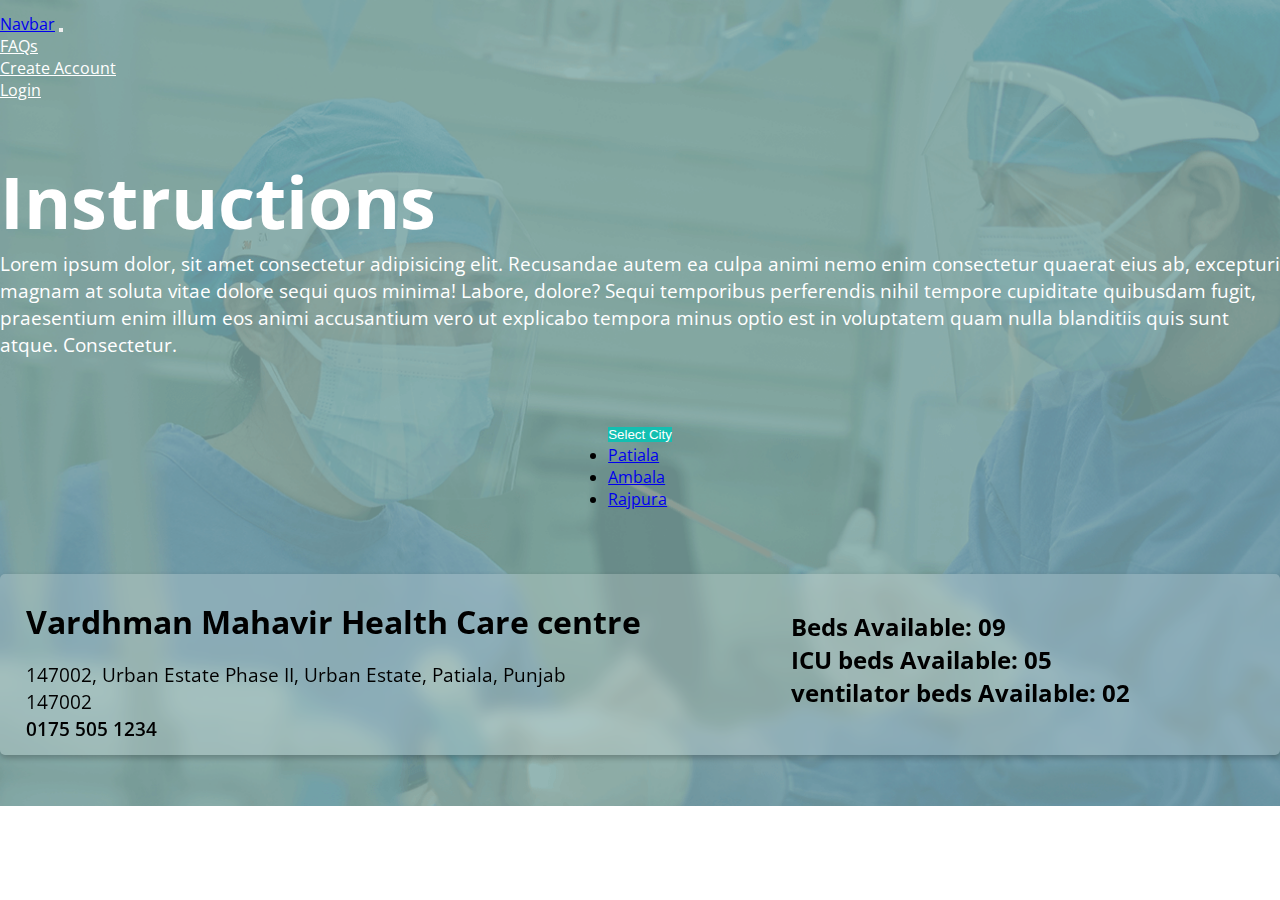
==== index.html @ 426d9b8d "Linked login" ====
<!DOCTYPE html>
<html lang="en">

<head>
    <meta charset="UTF-8">
    <meta http-equiv="X-UA-Compatible" content="IE=edge">
    <meta name="viewport" content="width=device-width, initial-scale=1.0">
    <title>Home</title>
    <!-- Bootstrap CSS -->
    <link href="https://cdn.jsdelivr.net/npm/bootstrap@5.0.0-beta3/dist/css/bootstrap.min.css" rel="stylesheet"
        integrity="sha384-eOJMYsd53ii+scO/bJGFsiCZc+5NDVN2yr8+0RDqr0Ql0h+rP48ckxlpbzKgwra6" crossorigin="anonymous">
    <link rel="preconnect" href="https://fonts.gstatic.com">
    <link href="https://fonts.googleapis.com/css2?family=Open+Sans:wght@300;400;600;700&display=swap" rel="stylesheet">
    <!-- Style Sheet -->
    <link rel="stylesheet" href="./style.css">
</head>

<body>
    <!-- Navbar -->
    <nav class="navbar navbar-expand-lg">
        <div class="container">
            <a class="navbar-brand" href="#">Navbar</a>
            <button class="navbar-toggler" type="button" data-bs-toggle="collapse" data-bs-target="#navbarNav"
                aria-controls="navbarNav" aria-expanded="false" aria-label="Toggle navigation">
                <span class="navbar-toggler-icon"></span>
            </button>
            <div class="collapse navbar-collapse justify-content-md-end" id="navbarNav">
                <ul class="navbar-nav ml-auto">
                    <li class="nav-item">
                        <a class="nav-link" aria-current="page" href="#">FAQs</a>
                    </li>
                    <li class="nav-item">
                        <a class="nav-link" href="#">Create Account</a>
                    </li>
                    <li class="nav-item">
                        <a class="nav-link" target="_blank" href="./login/login.html">Login</a>
                    </li>
                </ul>
            </div>
        </div>
    </nav>
    <section class="home">
        <div class="container">
            <div class="content-box">
                <h1>Instructions</h1>
                <p>Lorem ipsum dolor, sit amet consectetur adipisicing elit. Recusandae autem ea culpa animi nemo enim
                    consectetur quaerat eius ab, excepturi magnam at soluta vitae dolore sequi quos minima! Labore,
                    dolore?
                    Sequi temporibus perferendis nihil tempore cupiditate quibusdam fugit, praesentium enim illum eos
                    animi accusantium vero ut explicabo tempora minus optio est in voluptatem quam nulla blanditiis quis
                    sunt atque. Consectetur.</p>
            </div>
            <div class="search">

                <div class="dropdown">
                    <div class="btn-group">
                        <button class="btn btn-secondary btn-lg dropdown-toggle" type="button" data-bs-toggle="dropdown"
                            aria-expanded="false">
                            Select City
                        </button>
                        <ul class="dropdown-menu" aria-labelledby="dropdownMenuButton1">
                            <li><a class="dropdown-item" href="#">Patiala</a></li>
                            <li><a class="dropdown-item" href="#">Ambala</a></li>
                            <li><a class="dropdown-item" href="#">Rajpura</a></li>
                        </ul>
                    </div>
                </div>
            </div>
    </section>
    <section class="results">
        <div class="container">
            <div class="row">
                <div class="info-box">
                    <div class="hospital-info">
                        <h1>Vardhman Mahavir Health Care centre</h1>
                        <p class="address">147002, Urban Estate Phase II, Urban Estate, Patiala, Punjab 147002</p>
                        <p class="number">0175 505 1234</p>

                    </div>
                    <div class="bed-box">
                        <p>Beds Available: 09</p>
                        <p>ICU beds Available: 05</p>
                        <p>ventilator beds Available: 02</p>
                    </div>
                </div>
            </div>
        </div>
    </section>
    <!-- JS file -->
    <script src="https://cdn.jsdelivr.net/npm/@popperjs/core@2.9.1/dist/umd/popper.min.js"
        integrity="sha384-SR1sx49pcuLnqZUnnPwx6FCym0wLsk5JZuNx2bPPENzswTNFaQU1RDvt3wT4gWFG"
        crossorigin="anonymous"></script>
    <script src="https://cdn.jsdelivr.net/npm/bootstrap@5.0.0-beta3/dist/js/bootstrap.min.js"
        integrity="sha384-j0CNLUeiqtyaRmlzUHCPZ+Gy5fQu0dQ6eZ/xAww941Ai1SxSY+0EQqNXNE6DZiVc"
        crossorigin="anonymous"></script>
</body>

</html>
---- style.css ----
* {
  margin: 0;
  padding: 0;
  box-sizing: border-box;
}

body {
  background-image: url("./Image/bg-home.png");
  background-size: cover;
  background-repeat: no-repeat;
  font-family: "Open Sans", sans-serif;
  font-size: 16px;
}

h1 {
  font-family: "Open Sans", sans-serif;
  font-weight: 700;
}
p {
  font-family: "Open Sans", sans-serif;
  font-weight: 400;
  font-size: 1.2rem;
}

.navbar {
  margin-top: 1%;
}
.nav-item a {
  font-family: "Open Sans", sans-serif;
  margin-right: 20px;
  color: white;
  font-size: 1rem;
  font-weight: 400;
}

.nav-item a:hover {
  color: #13bfb1;
  border-bottom: 2px solid #13bfb1;
  border-width: 80%;
}
.home {
  margin-top: 4%;
}
.content-box h1 {
  font-family: "Open Sans", sans-serif;
  color: white;
  font-weight: 700;
  font-size: 4.5rem;
}

.content-box p {
  font-family: "Open Sans", sans-serif;
  color: white;
  font-weight: 400;
}

.search {
  display: flex;
  justify-content: center;
  margin: 5% 0;
}

.btn {
  color: white;
  background: #13bfb1;
  border: none;
}
.btn:hover,
.btn:focus {
  color: white;
  background: rgba(19, 191, 177, 0.7);
  border: none;
}

.dropdown-item:focus,
.dropdown-item:hover {
  background: rgba(19, 191, 177, 0.4);
}

.info-box {
  display: flex;
  box-shadow: 0 3px 6px rgba(0, 0, 0, 0.16), 0 3px 6px rgba(0, 0, 0, 0.1);
  padding: 2% 0% 1% 2%;
  backdrop-filter: blur(8px);
  background-color: rgba(255, 255, 255, 0.2);
  border-radius: 5px;
  margin-bottom: 4%;
}

.bed-box {
  margin: 10px auto;
}
.bed-box p {
  font-size: 1.5rem;
  font-weight: 700;
}

.hospital-info {
}

.address {
  margin-top: 3%;
  max-width: 95%;
}
.number {
  font-weight: 600;
}
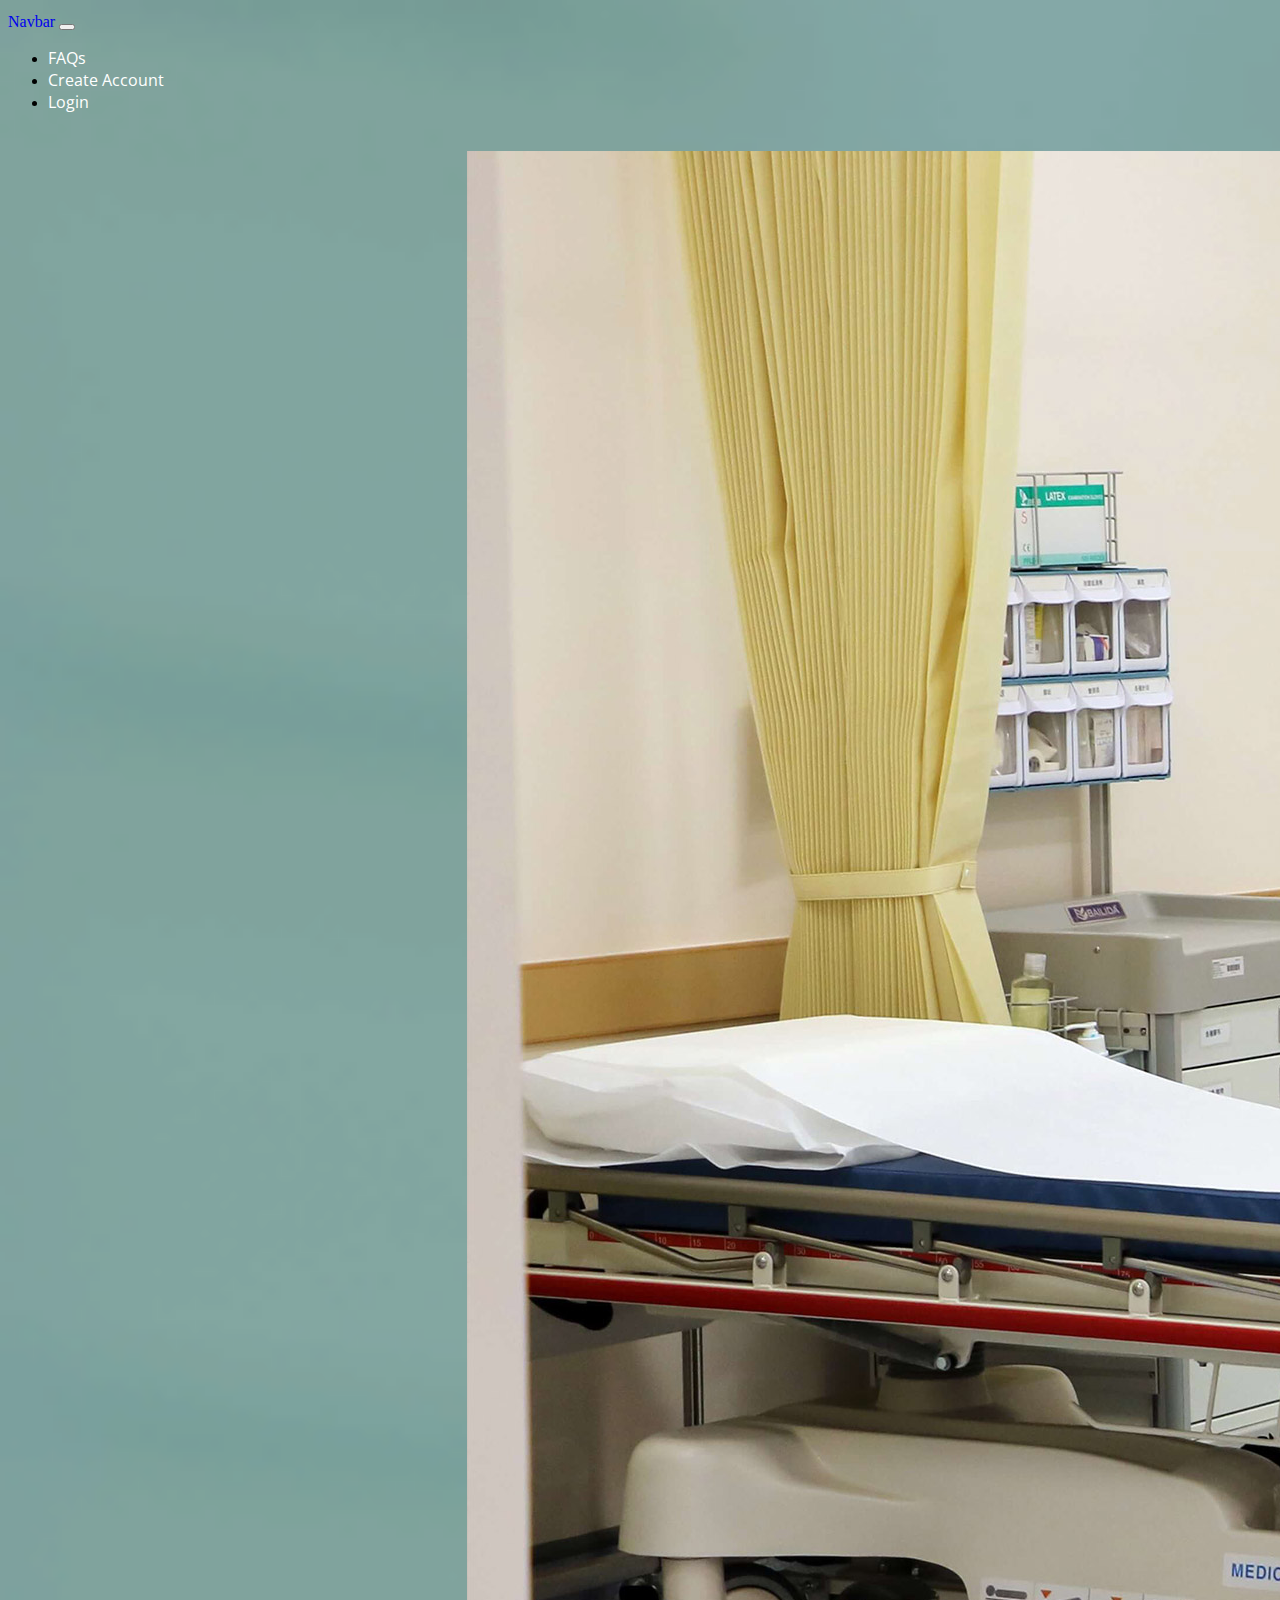
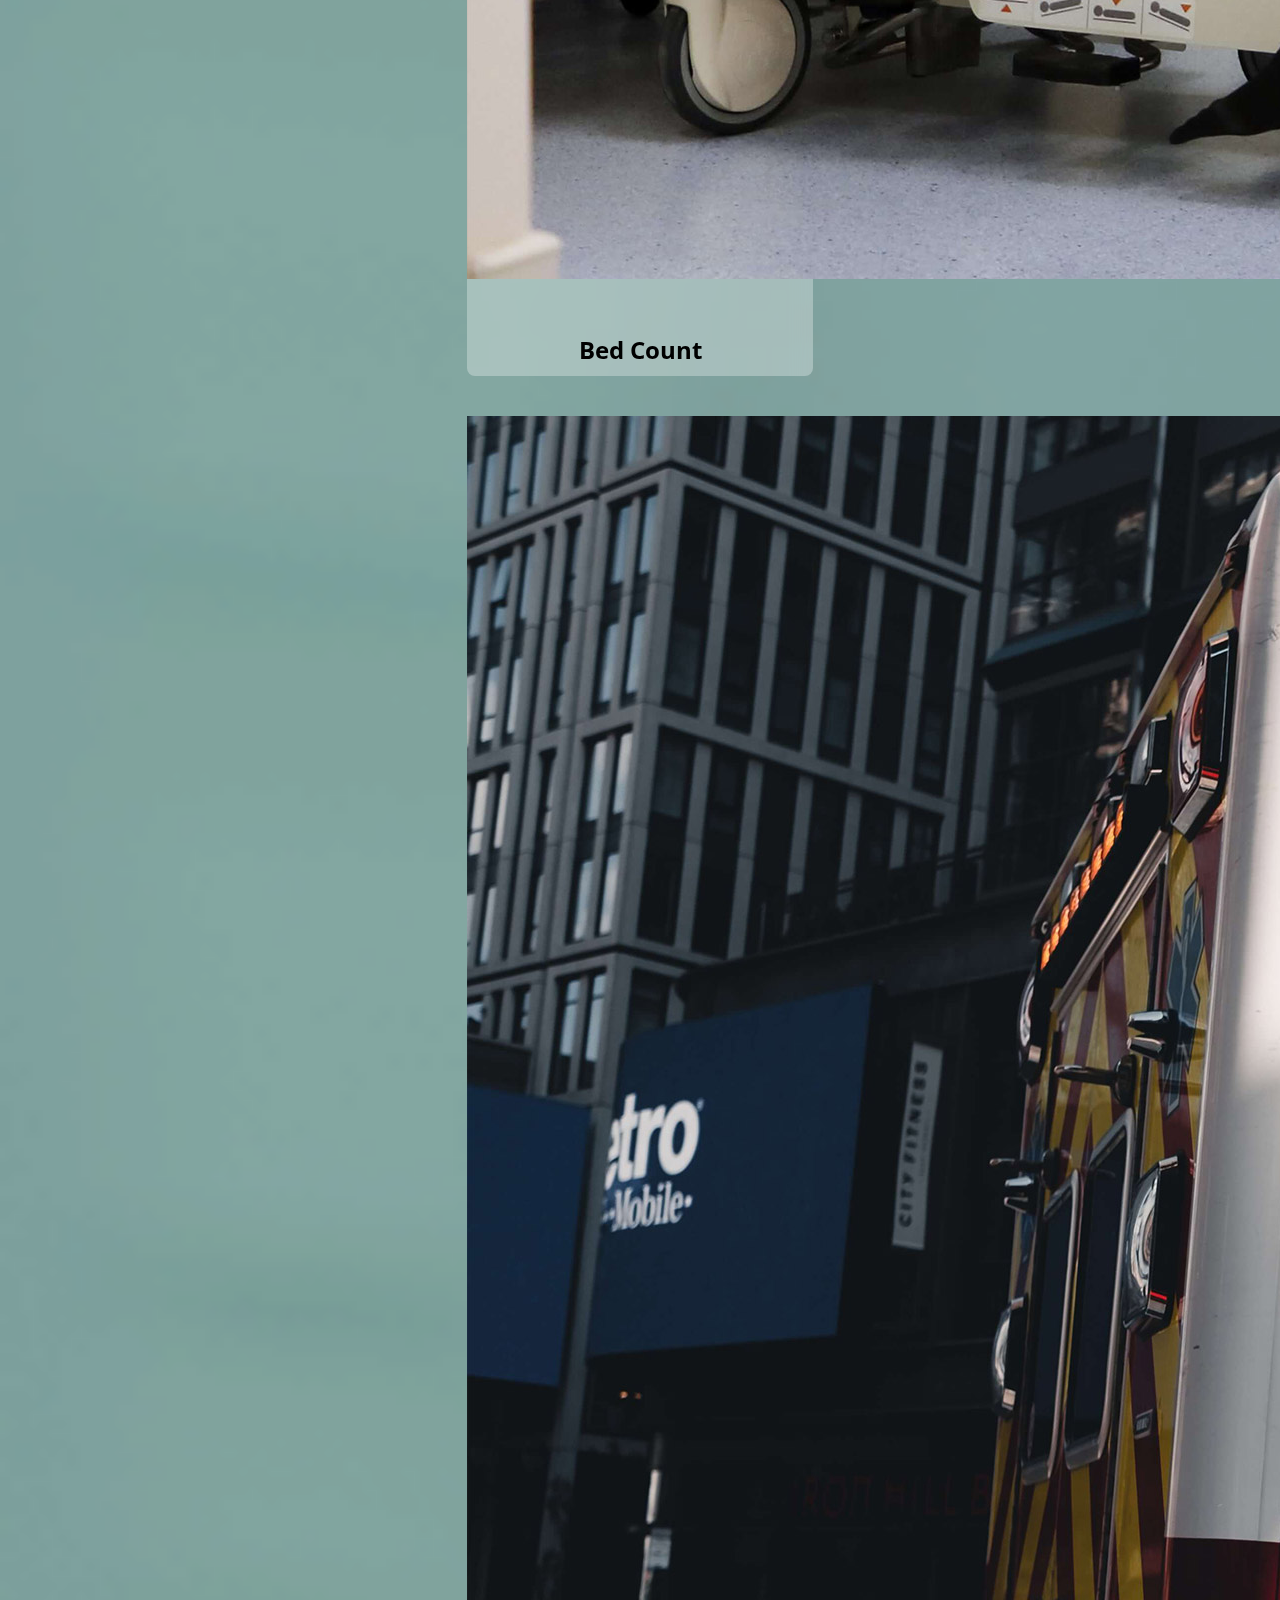
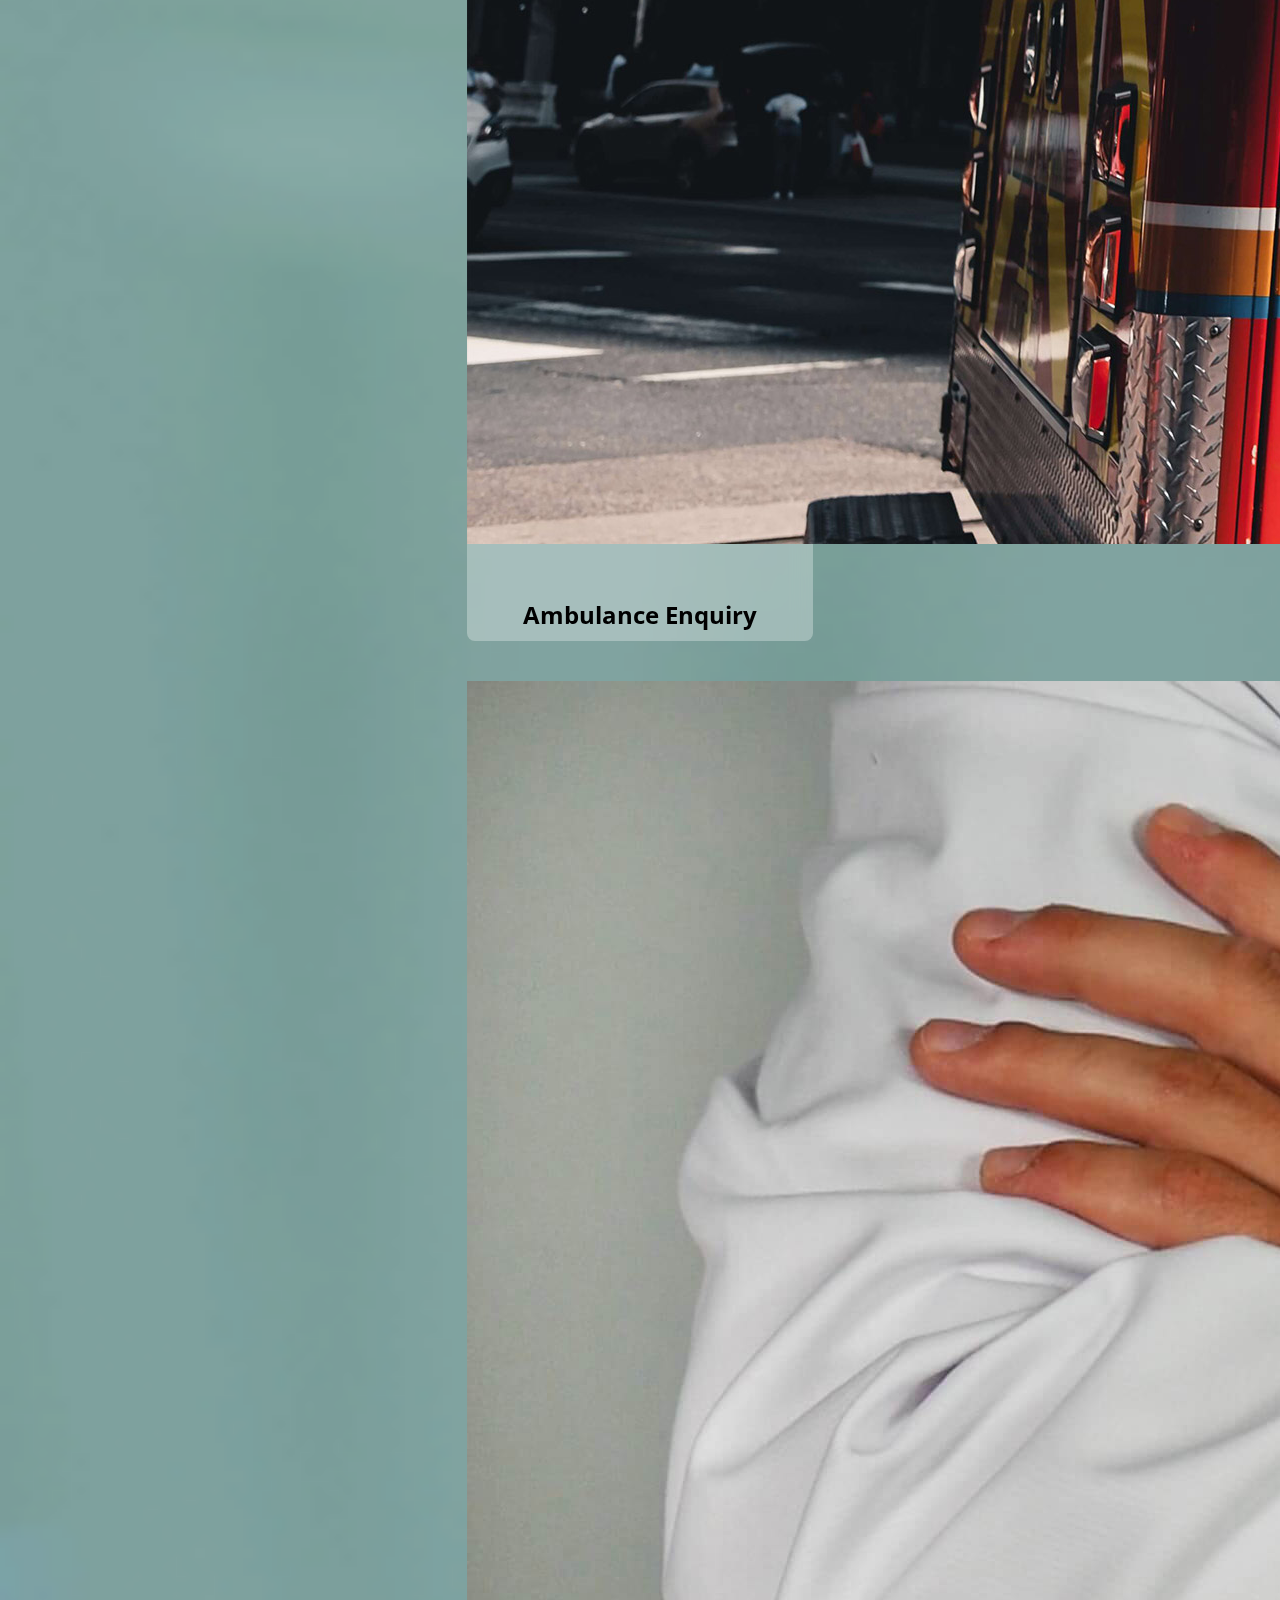
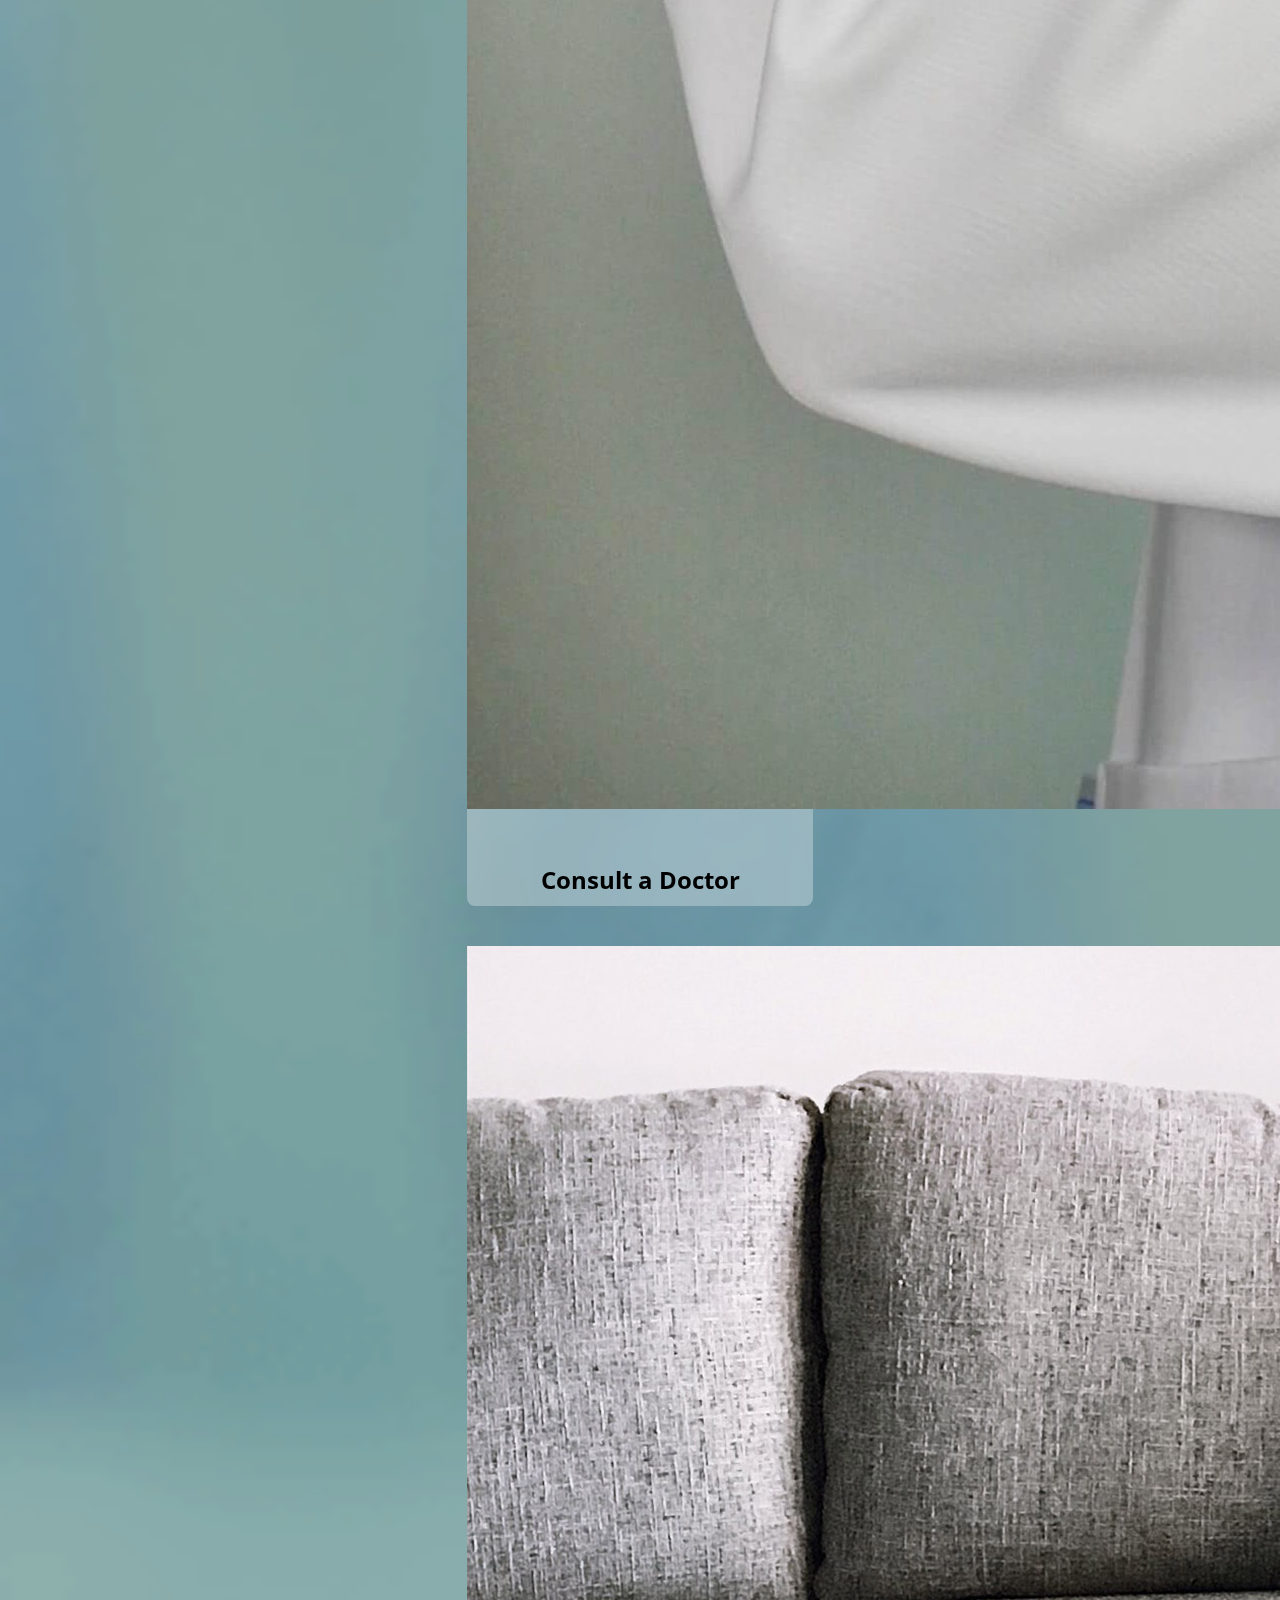
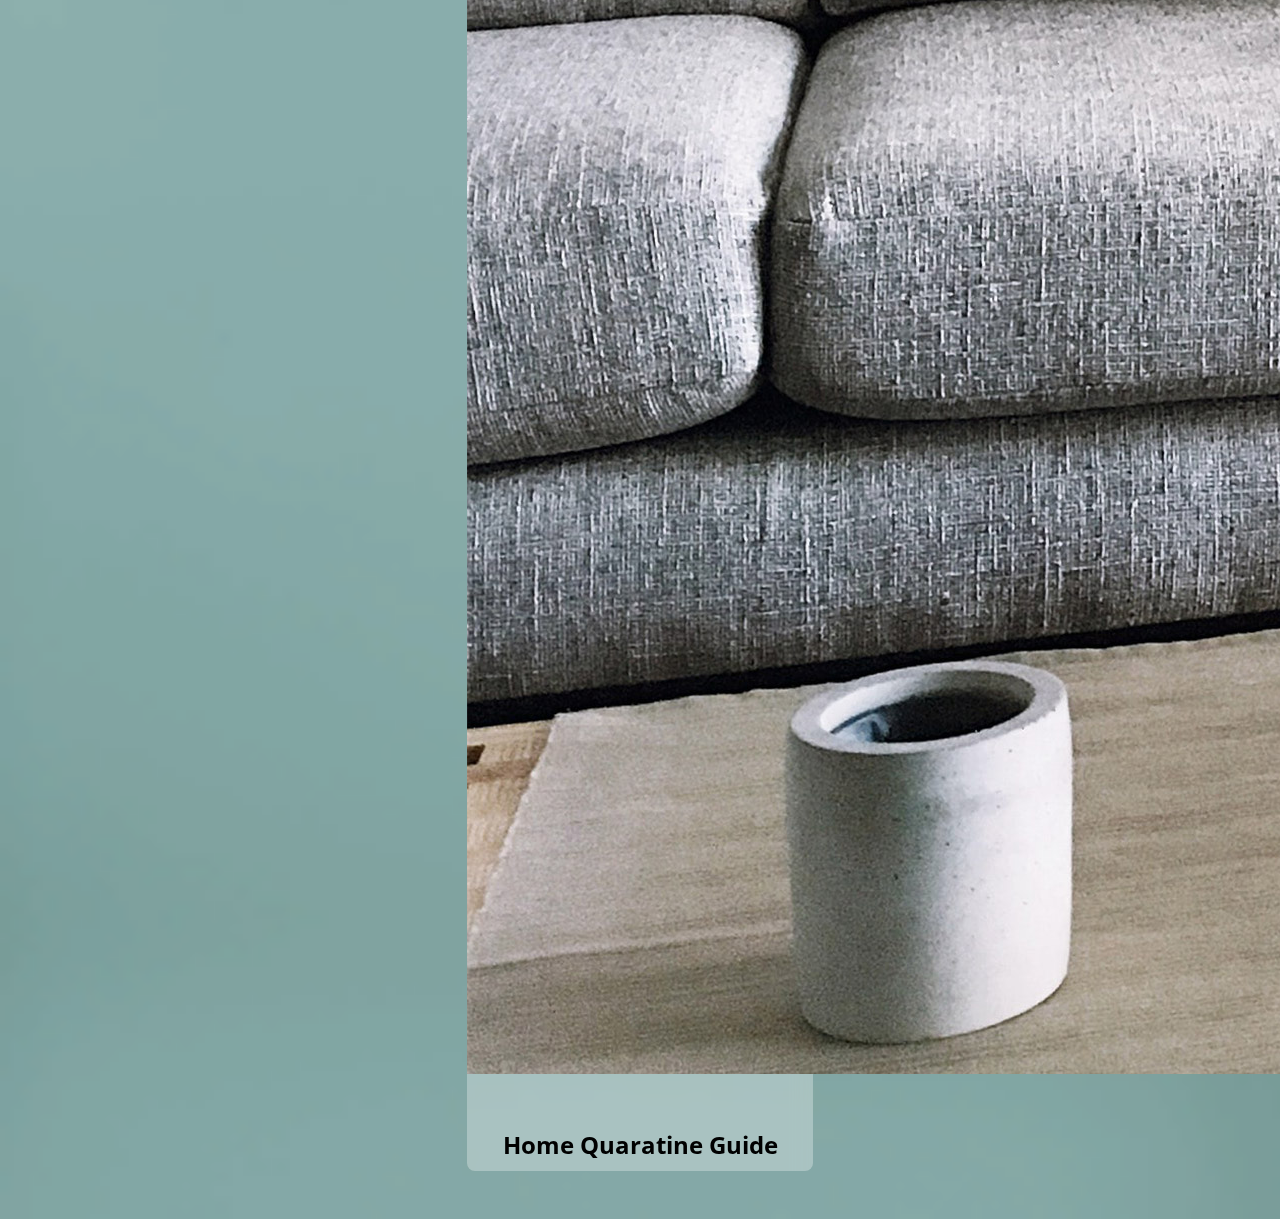
==== commit 7302dac7: "Updates Done" ====
--- a/index.html
+++ b/index.html
@@ -12,7 +12,7 @@
     <link rel="preconnect" href="https://fonts.gstatic.com">
     <link href="https://fonts.googleapis.com/css2?family=Open+Sans:wght@300;400;600;700&display=swap" rel="stylesheet">
     <!-- Style Sheet -->
-    <link rel="stylesheet" href="./style.css">
+    <link rel="stylesheet" href="./assets/landingPage.css">
 </head>
 
 <body>
@@ -33,59 +33,64 @@
                         <a class="nav-link" href="#">Create Account</a>
                     </li>
                     <li class="nav-item">
-                        <a class="nav-link" target="_blank" href="./login/login.html">Login</a>
+                        <a class="nav-link" href="./login/login.html">Login</a>
                     </li>
                 </ul>
             </div>
         </div>
     </nav>
-    <section class="home">
+    <section class="main">
+        <!-- Cards -->
         <div class="container">
-            <div class="content-box">
-                <h1>Instructions</h1>
-                <p>Lorem ipsum dolor, sit amet consectetur adipisicing elit. Recusandae autem ea culpa animi nemo enim
-                    consectetur quaerat eius ab, excepturi magnam at soluta vitae dolore sequi quos minima! Labore,
-                    dolore?
-                    Sequi temporibus perferendis nihil tempore cupiditate quibusdam fugit, praesentium enim illum eos
-                    animi accusantium vero ut explicabo tempora minus optio est in voluptatem quam nulla blanditiis quis
-                    sunt atque. Consectetur.</p>
-            </div>
-            <div class="search">
-
-                <div class="dropdown">
-                    <div class="btn-group">
-                        <button class="btn btn-secondary btn-lg dropdown-toggle" type="button" data-bs-toggle="dropdown"
-                            aria-expanded="false">
-                            Select City
-                        </button>
-                        <ul class="dropdown-menu" aria-labelledby="dropdownMenuButton1">
-                            <li><a class="dropdown-item" href="#">Patiala</a></li>
-                            <li><a class="dropdown-item" href="#">Ambala</a></li>
-                            <li><a class="dropdown-item" href="#">Rajpura</a></li>
-                        </ul>
-                    </div>
+            <div class="row row-cols-1 row-cols-md-2 g-4">
+                <div class="col">
+                    <a href="./bedCount/bedCount.html">
+                        <div class="card">
+                            <img src="./assets/bed-card.jpg" class="card-img-top" alt="...">
+                            <div class="card-body">
+                                <h5 class="card-title">Bed Count</h5>
+                            </div>
+                        </div>
+                    </a>
                 </div>
-            </div>
-    </section>
-    <section class="results">
-        <div class="container">
-            <div class="row">
-                <div class="info-box">
-                    <div class="hospital-info">
-                        <h1>Vardhman Mahavir Health Care centre</h1>
-                        <p class="address">147002, Urban Estate Phase II, Urban Estate, Patiala, Punjab 147002</p>
-                        <p class="number">0175 505 1234</p>
-
-                    </div>
-                    <div class="bed-box">
-                        <p>Beds Available: 09</p>
-                        <p>ICU beds Available: 05</p>
-                        <p>ventilator beds Available: 02</p>
-                    </div>
+                <div class="col">
+                    <a href="#">
+                        <div class="card">
+                            <img src="./assets/ambulance-card.jpg" class="card-img-top" alt="...">
+                            <div class="card-body">
+                                <h5 class="card-title">Ambulance Enquiry</h5>
+                            </div>
+                        </div>
+                    </a>
+                </div>
+                <div class="col">
+                    <a href="#">
+                        <div class="card">
+                            <img src="./assets/doctor-card.jpg" class="card-img-top" alt="...">
+                            <div class="card-body">
+                                <h5 class="card-title">Consult a Doctor</h5>
+                            </div>
+                        </div>
+                    </a>
+                </div>
+                <div class="col">
+                    <a href="#">
+                        <div class="card">
+                            <img src="./assets/home-card.jpg" class="card-img-top" alt="...">
+                            <div class="card-body">
+                                <h5 class="card-title">Home Quaratine Guide</h5>
+                            </div>
+                        </div>
+                    </a>
                 </div>
             </div>
         </div>
     </section>
+
+
+
+
+
     <!-- JS file -->
     <script src="https://cdn.jsdelivr.net/npm/@popperjs/core@2.9.1/dist/umd/popper.min.js"
         integrity="sha384-SR1sx49pcuLnqZUnnPwx6FCym0wLsk5JZuNx2bPPENzswTNFaQU1RDvt3wT4gWFG"
--- a/assets/landingPage.css
+++ b/assets/landingPage.css
@@ -0,0 +1,64 @@
+body {
+  background-image: url("./bg-home.png");
+  background-size: cover;
+  background-repeat: no-repeat;
+}
+h1 {
+  font-family: "Open Sans", sans-serif;
+  font-weight: 700;
+}
+p {
+  font-family: "Open Sans", sans-serif;
+  font-weight: 400;
+  font-size: 1.2rem;
+}
+
+.navbar {
+  margin-top: 1%;
+  margin-bottom:3%;
+}
+.nav-item a {
+  font-family: "Open Sans", sans-serif;
+  margin-right: 20px;
+  color: white;
+  font-size: 1rem;
+  font-weight: 400;
+}
+
+.nav-item a:hover {
+  color: #13bfb1;
+}
+
+.main {
+  margin-top: 1%;
+}
+
+a {
+  text-decoration: none;
+}
+
+.col {
+  display: flex;
+  justify-content: center;
+}
+
+.card {
+  width: 27vw;
+  background-color: rgba(255, 255, 255, 0.3);
+  backdrop-filter: blur(10px);
+  border-radius: 8px;
+}
+.card-title {
+  font-family: "Open Sans", sans-serif;
+  padding: 10px;
+  text-align: center;
+  font-weight: 700;
+  color: black;
+  font-size: 1.5rem;
+}
+
+@media only screen and (max-width: 600px) {
+  .card {
+    width: 90vw;
+  }
+}
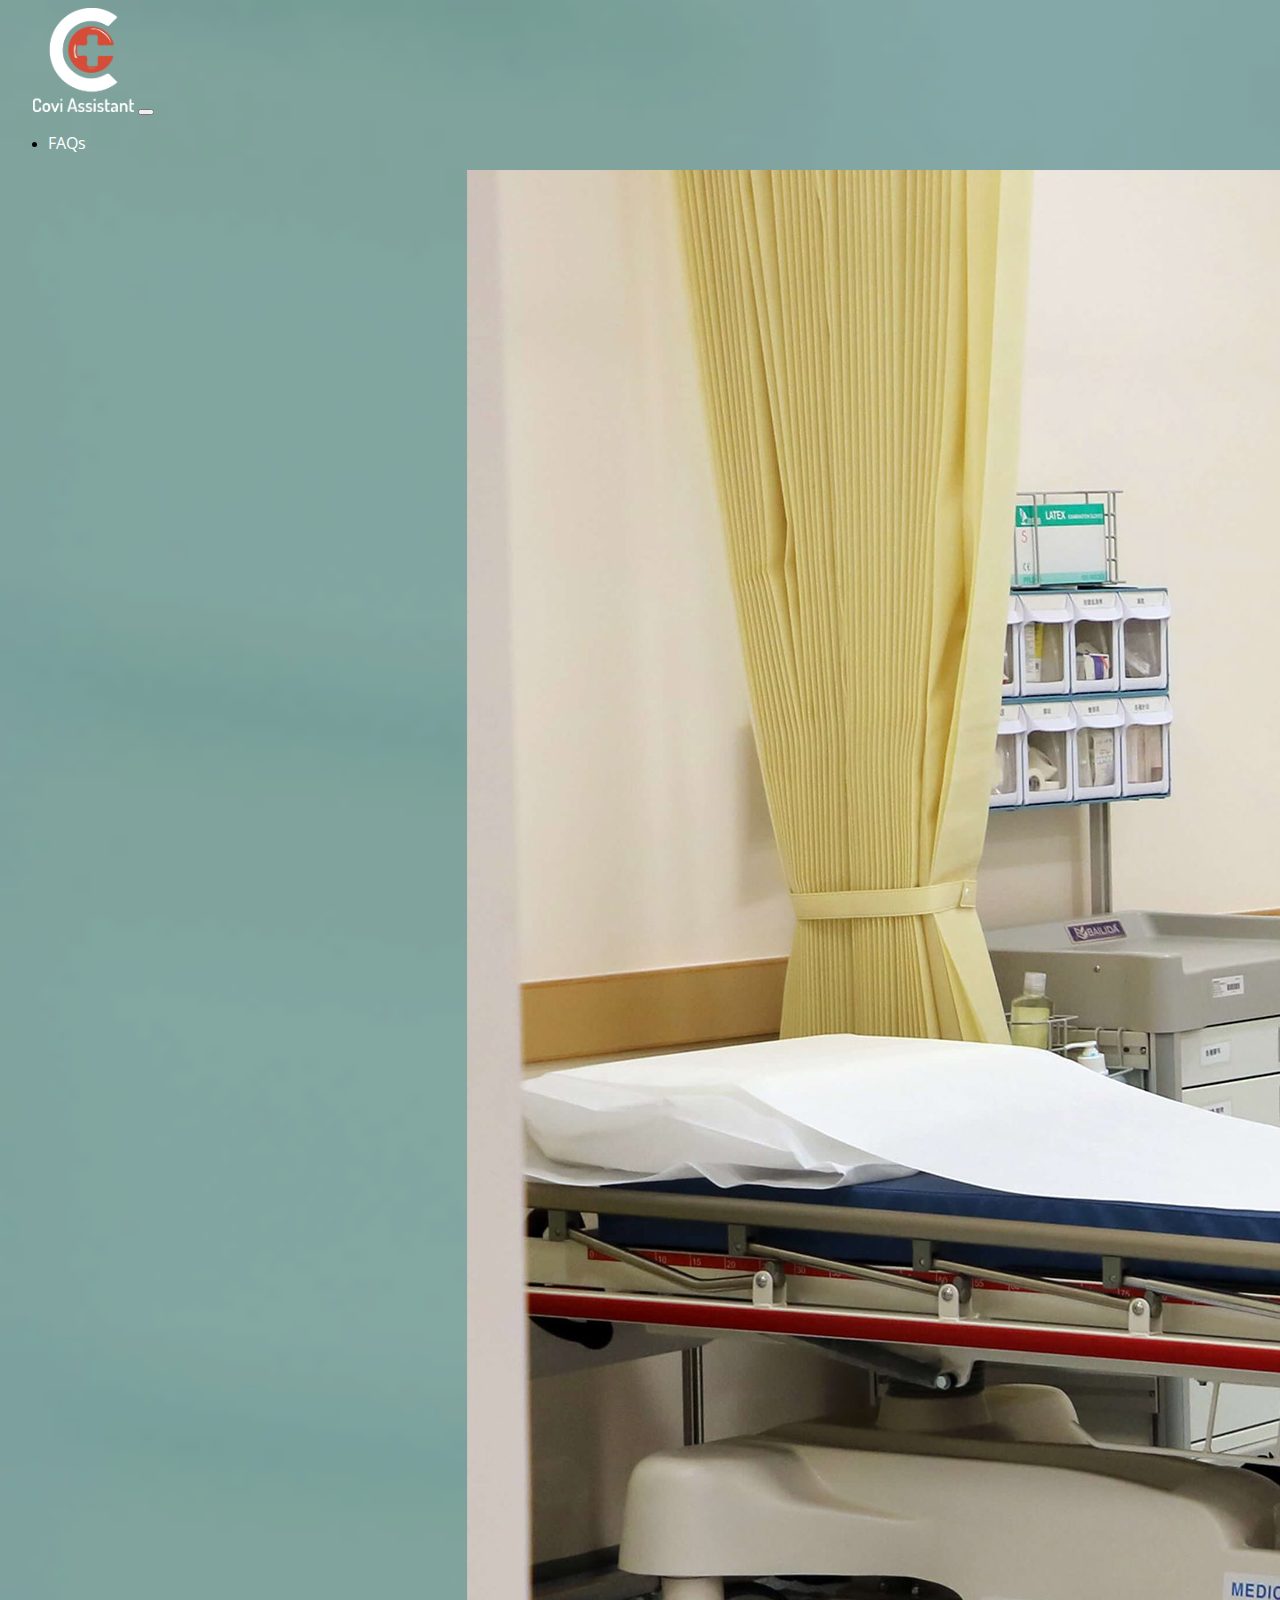
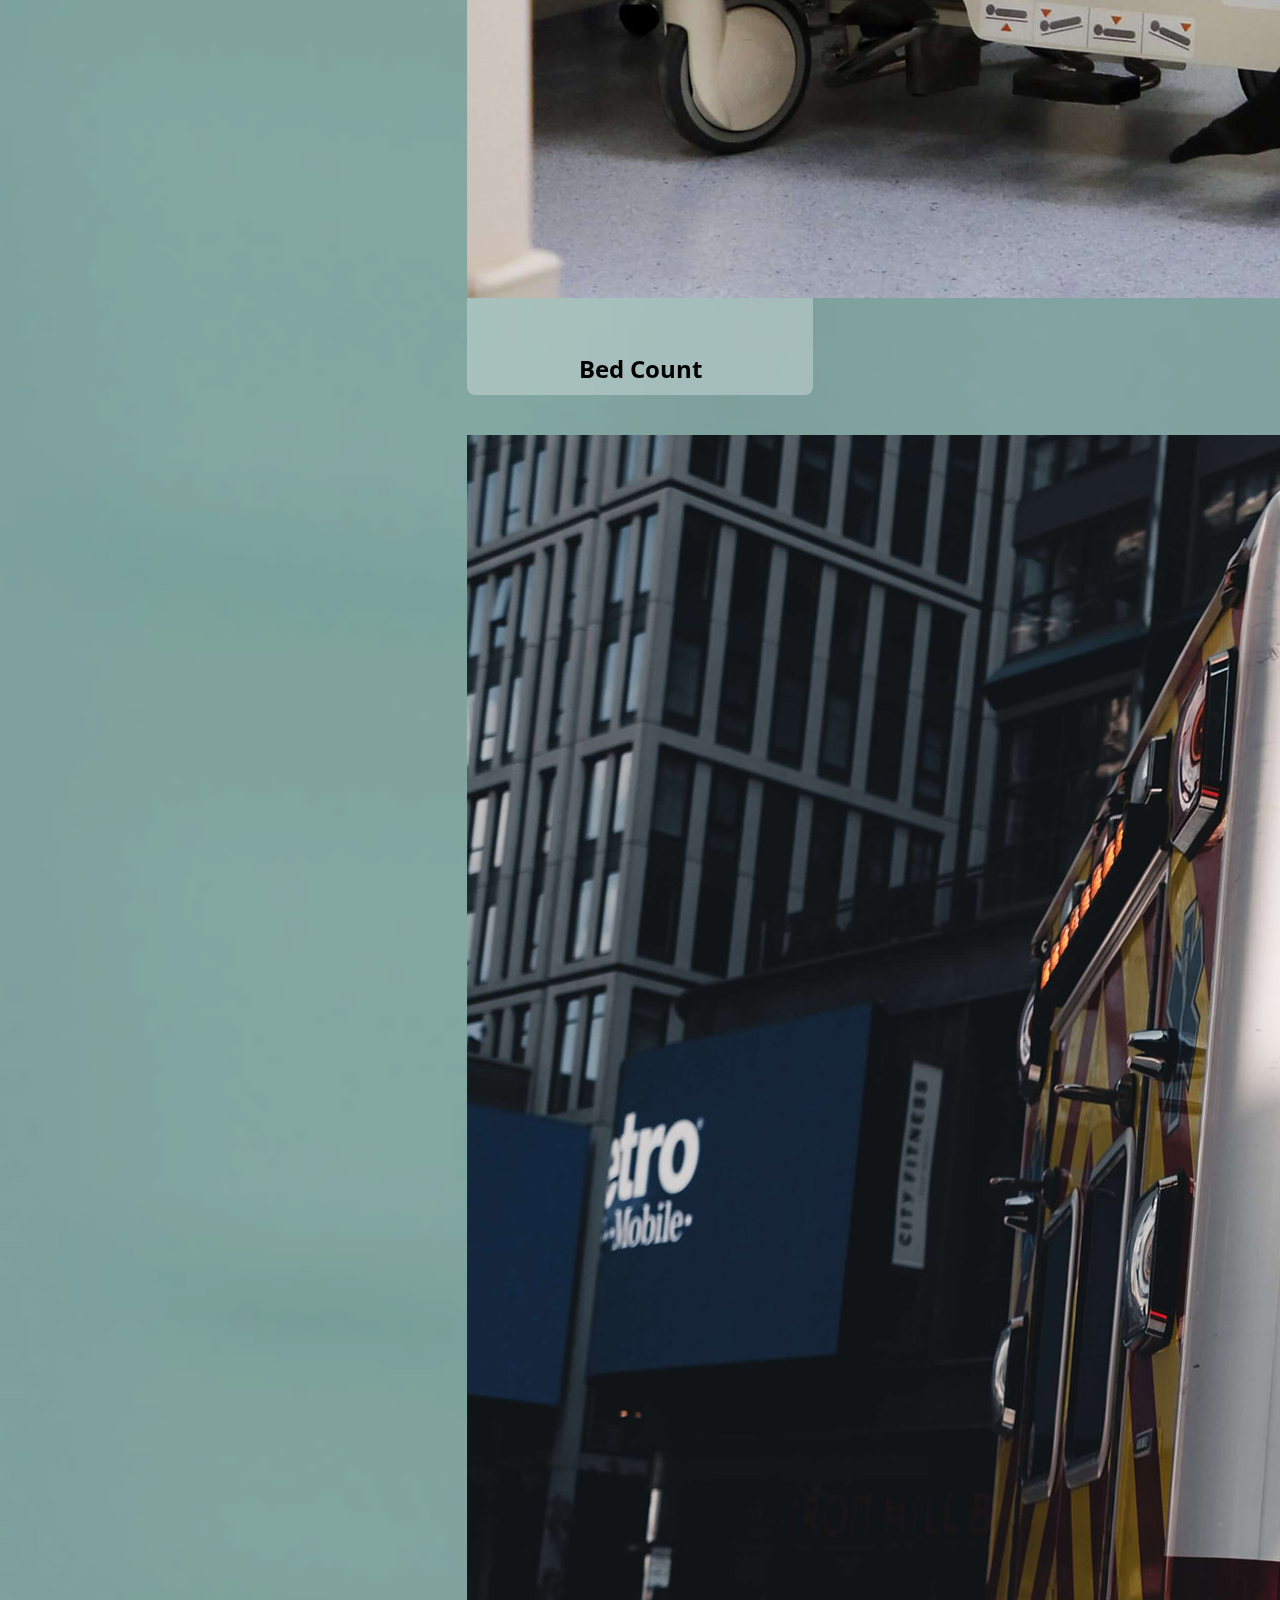
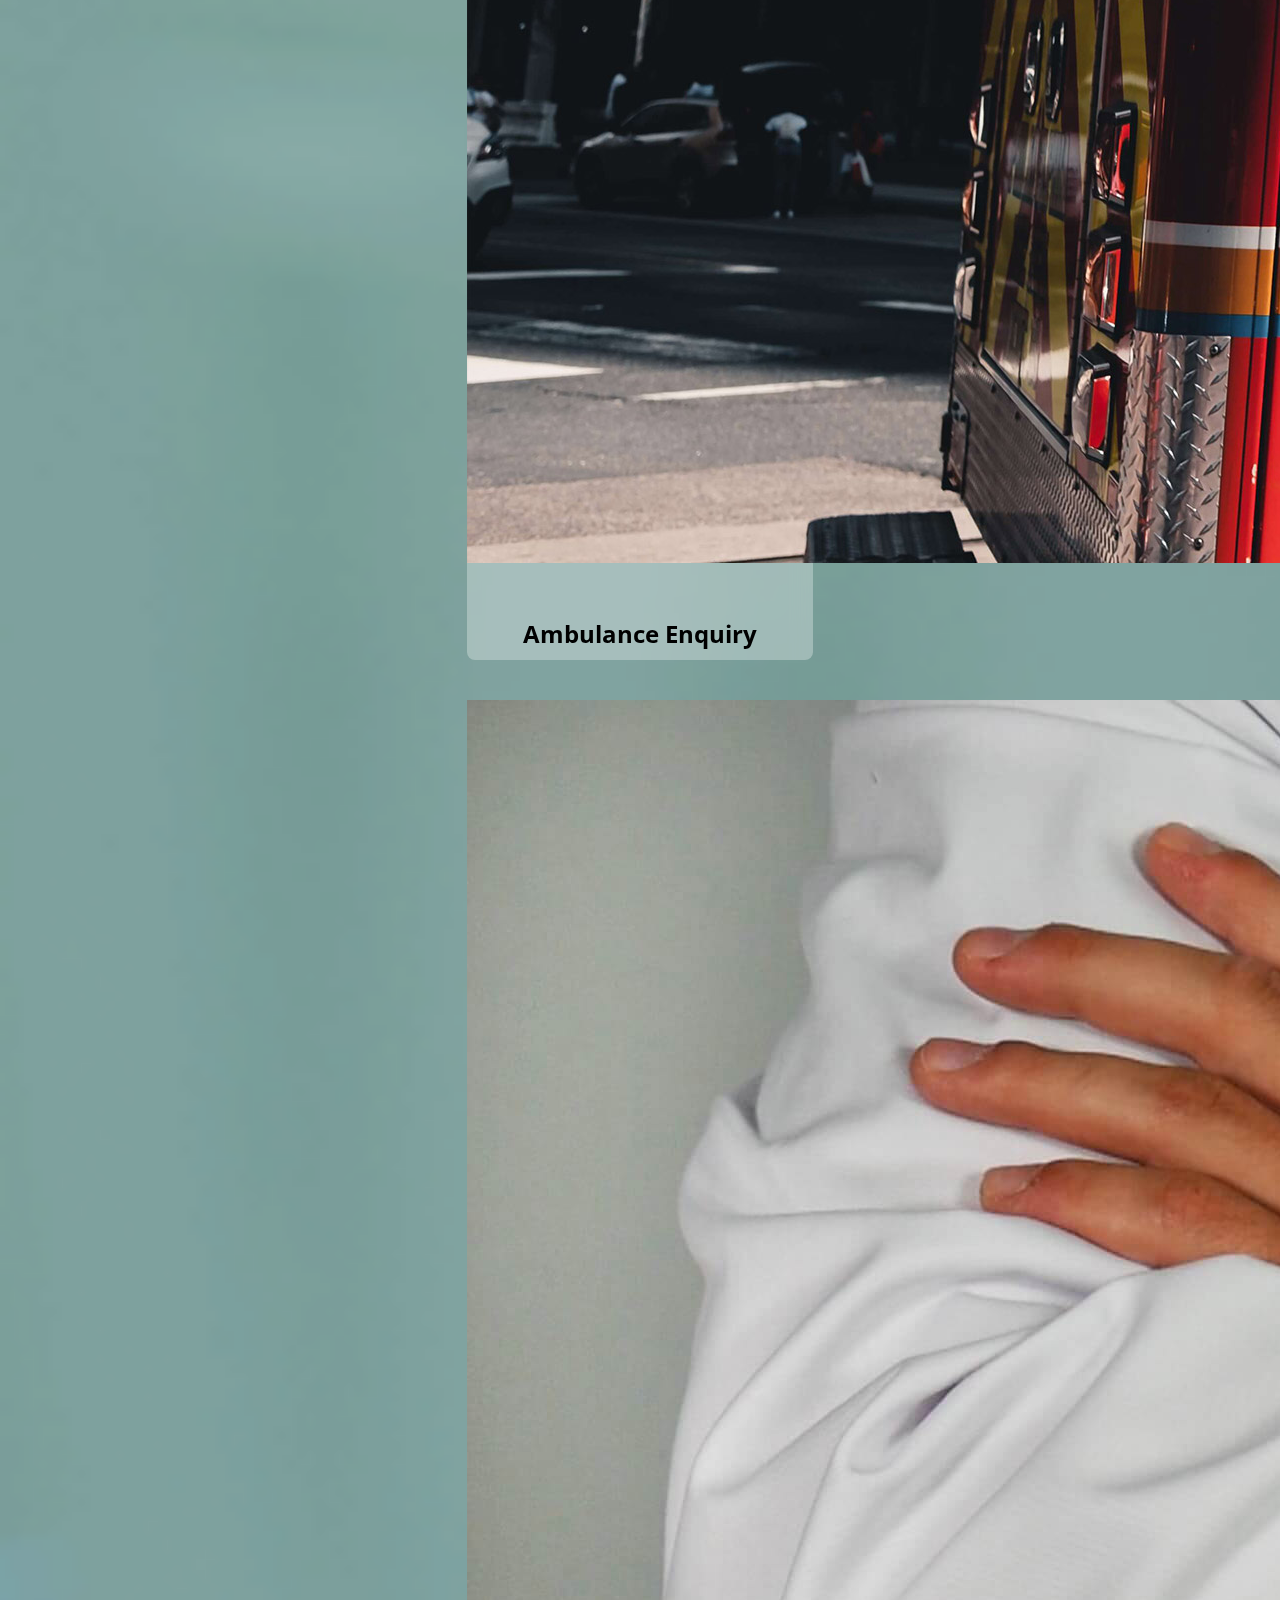
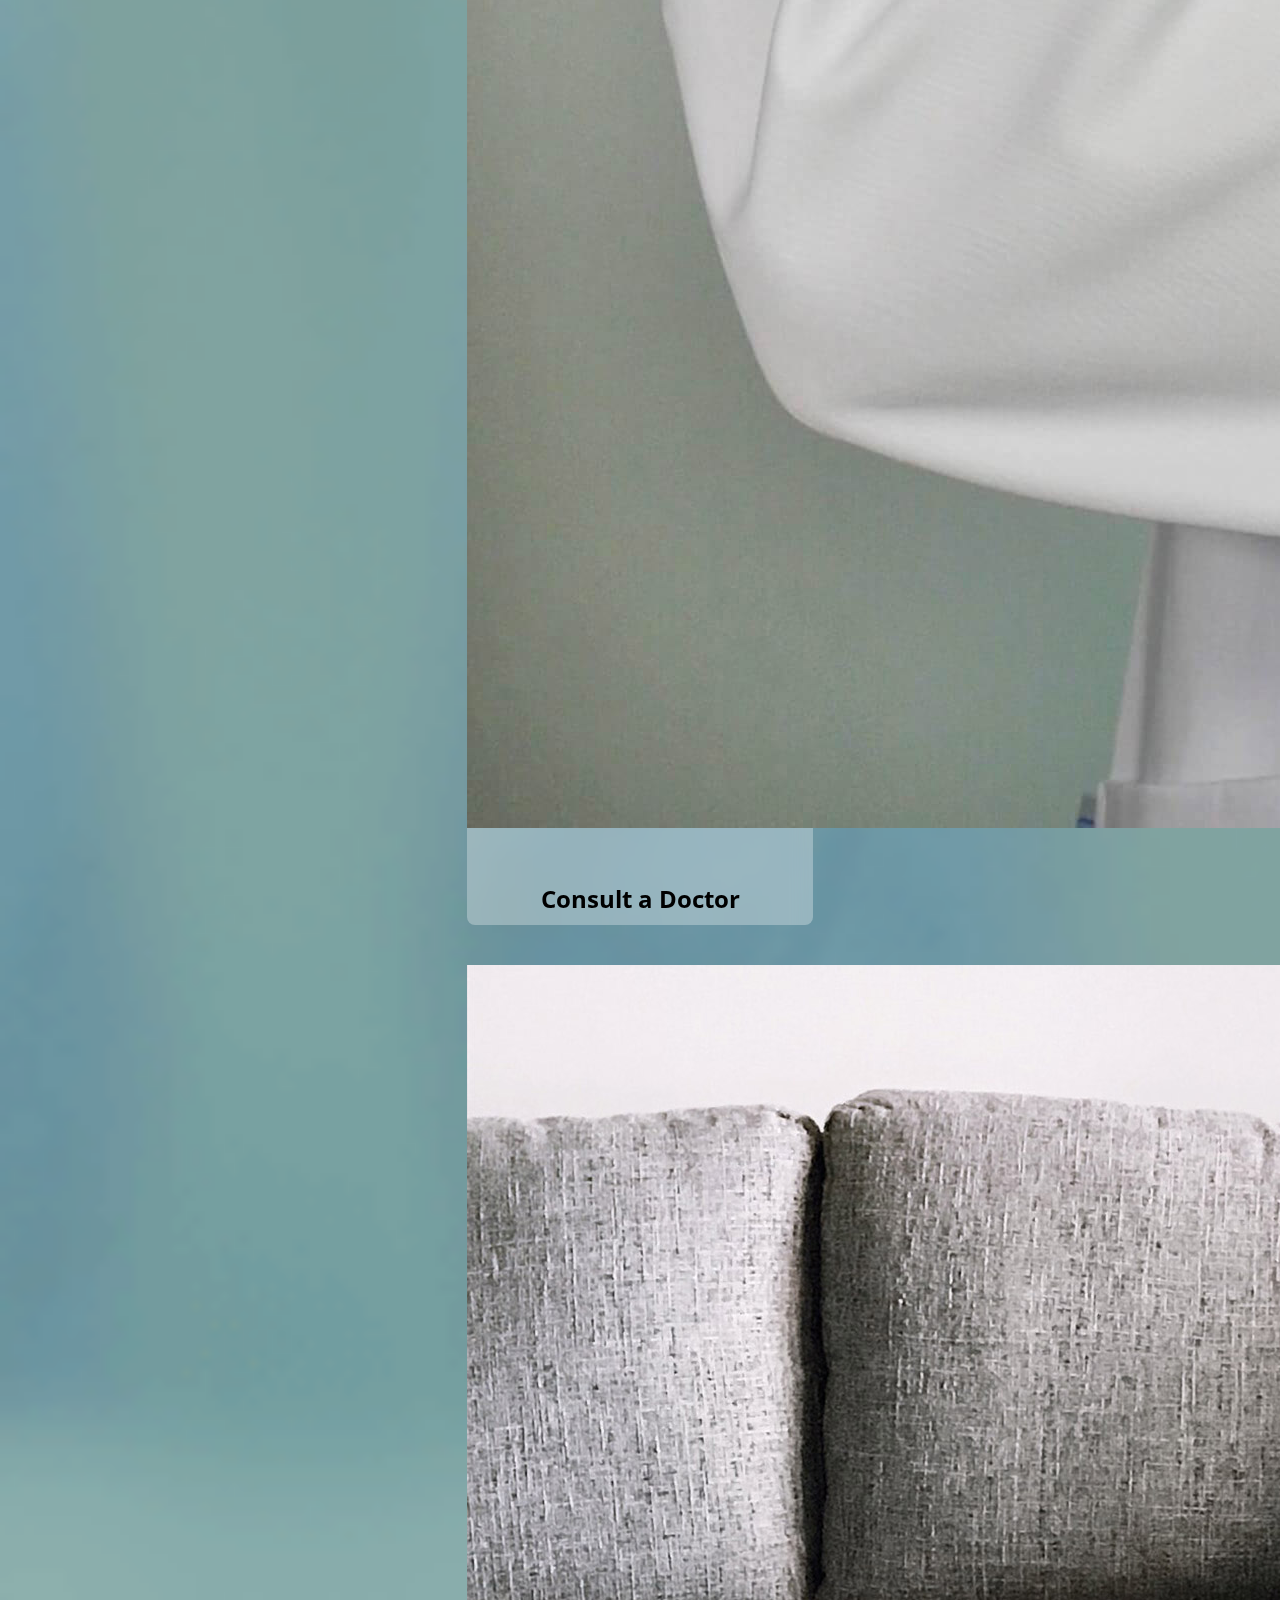
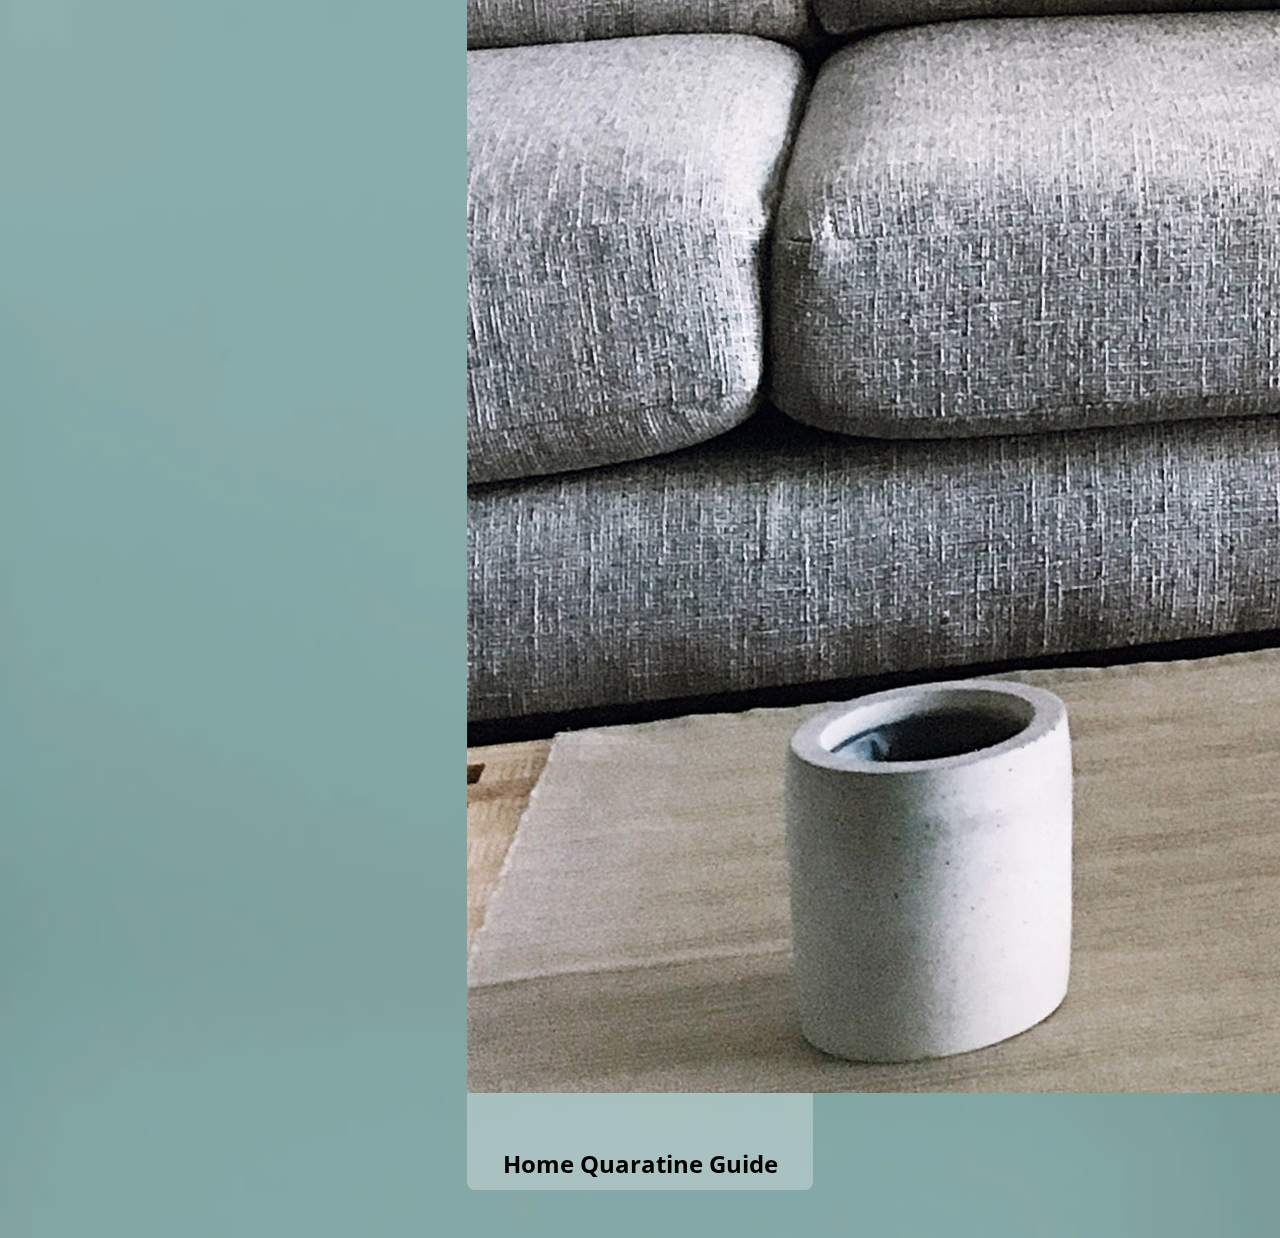
==== commit e0258cb4: "updated nav bar" ====
--- a/index.html
+++ b/index.html
@@ -11,6 +11,7 @@
         integrity="sha384-eOJMYsd53ii+scO/bJGFsiCZc+5NDVN2yr8+0RDqr0Ql0h+rP48ckxlpbzKgwra6" crossorigin="anonymous">
     <link rel="preconnect" href="https://fonts.gstatic.com">
     <link href="https://fonts.googleapis.com/css2?family=Open+Sans:wght@300;400;600;700&display=swap" rel="stylesheet">
+    <link rel="icon" href="./assets/covi assistant fevicon min.png" type="image/gif" sizes="16x16">
     <!-- Style Sheet -->
     <link rel="stylesheet" href="./assets/landingPage.css">
 </head>
@@ -18,8 +19,8 @@
 <body>
     <!-- Navbar -->
     <nav class="navbar navbar-expand-lg">
-        <div class="container">
-            <a class="navbar-brand" href="#">Navbar</a>
+        <div class="container-fluid">
+            <a class="navbar-brand" href="#"><img src="./assets/covi assistant logo min.png" alt=""></a>
             <button class="navbar-toggler" type="button" data-bs-toggle="collapse" data-bs-target="#navbarNav"
                 aria-controls="navbarNav" aria-expanded="false" aria-label="Toggle navigation">
                 <span class="navbar-toggler-icon"></span>
@@ -28,12 +29,6 @@
                 <ul class="navbar-nav ml-auto">
                     <li class="nav-item">
                         <a class="nav-link" aria-current="page" href="#">FAQs</a>
-                    </li>
-                    <li class="nav-item">
-                        <a class="nav-link" href="#">Create Account</a>
-                    </li>
-                    <li class="nav-item">
-                        <a class="nav-link" href="./login/login.html">Login</a>
                     </li>
                 </ul>
             </div>
--- a/assets/landingPage.css
+++ b/assets/landingPage.css
@@ -13,10 +13,6 @@
   font-size: 1.2rem;
 }
 
-.navbar {
-  margin-top: 1%;
-  margin-bottom:3%;
-}
 .nav-item a {
   font-family: "Open Sans", sans-serif;
   margin-right: 20px;
@@ -28,7 +24,10 @@
 .nav-item a:hover {
   color: #13bfb1;
 }
-
+.navbar-brand img {
+  width: 8%;
+  margin-left: 2%;
+}
 .main {
   margin-top: 1%;
 }
